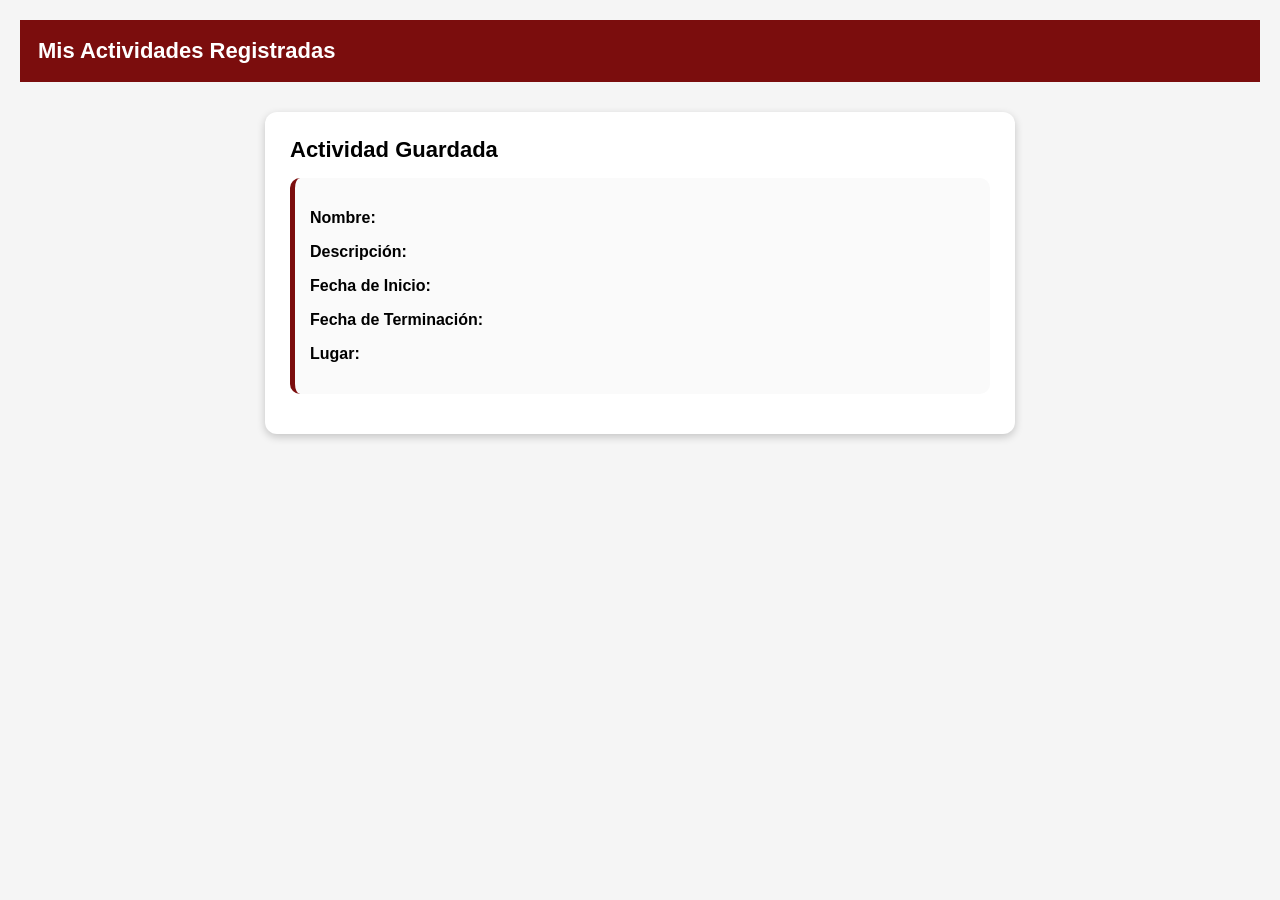
==== actividades.html @ 119c1532 "Cambio1" ====
<!DOCTYPE html>
<html lang="es">
<head>
    <meta charset="UTF-8" />
    <title>Mis Actividades</title>
    <style>
    body {
        font-family: Arial;
        margin: 0;
        background: #f5f5f5;
        padding: 20px;
    }

    .header {
        background: #7b0d0d;
        color: white;
        padding: 18px;
        font-size: 22px;
        font-weight: bold;
    }

    .container {
        background: white;
        max-width: 700px;
        margin: 30px auto;
        padding: 25px;
        border-radius: 12px;
        box-shadow: 0px 3px 8px rgba(0, 0, 0, 0.2);
    }

    .title {
        font-size: 22px;
        font-weight: bold;
        margin-bottom: 15px;
    }

    .activity-box {
        background: #fafafa;
        padding: 15px;
        border-radius: 10px;
        margin-bottom: 15px;
        border-left: 5px solid #7b0d0d;
    }

    .label {
        font-weight: bold;
    }
    </style>
</head>

<body>
    <div class="header">Mis Actividades Registradas</div>

    <div class="container">
    <div class="title">Actividad Guardada</div>

    <div class="activity-box">
        <p><span class="label">Nombre:</span> <span id="nombre"></span></p>
        <p>
        <span class="label">Descripción:</span> <span id="descripcion"></span>
        </p>
        <p>
        <span class="label">Fecha de Inicio:</span> <span id="inicio"></span>
        </p>
        <p>
        <span class="label">Fecha de Terminación:</span>
        <span id="fin"></span>
        </p>
        <p><span class="label">Lugar:</span> <span id="lugar"></span></p>
    </div>
    </div>

    <script>
      // Leer los datos desde la URL
    const params = new URLSearchParams(window.location.search);

    document.getElementById("nombre").textContent = params.get("nombre");
    document.getElementById("descripcion").textContent =
        params.get("descripcion");
    document.getElementById("inicio").textContent = params.get("inicio");
    document.getElementById("fin").textContent = params.get("fin");
    document.getElementById("lugar").textContent = params.get("lugar");
    </script>
</body>
</html>
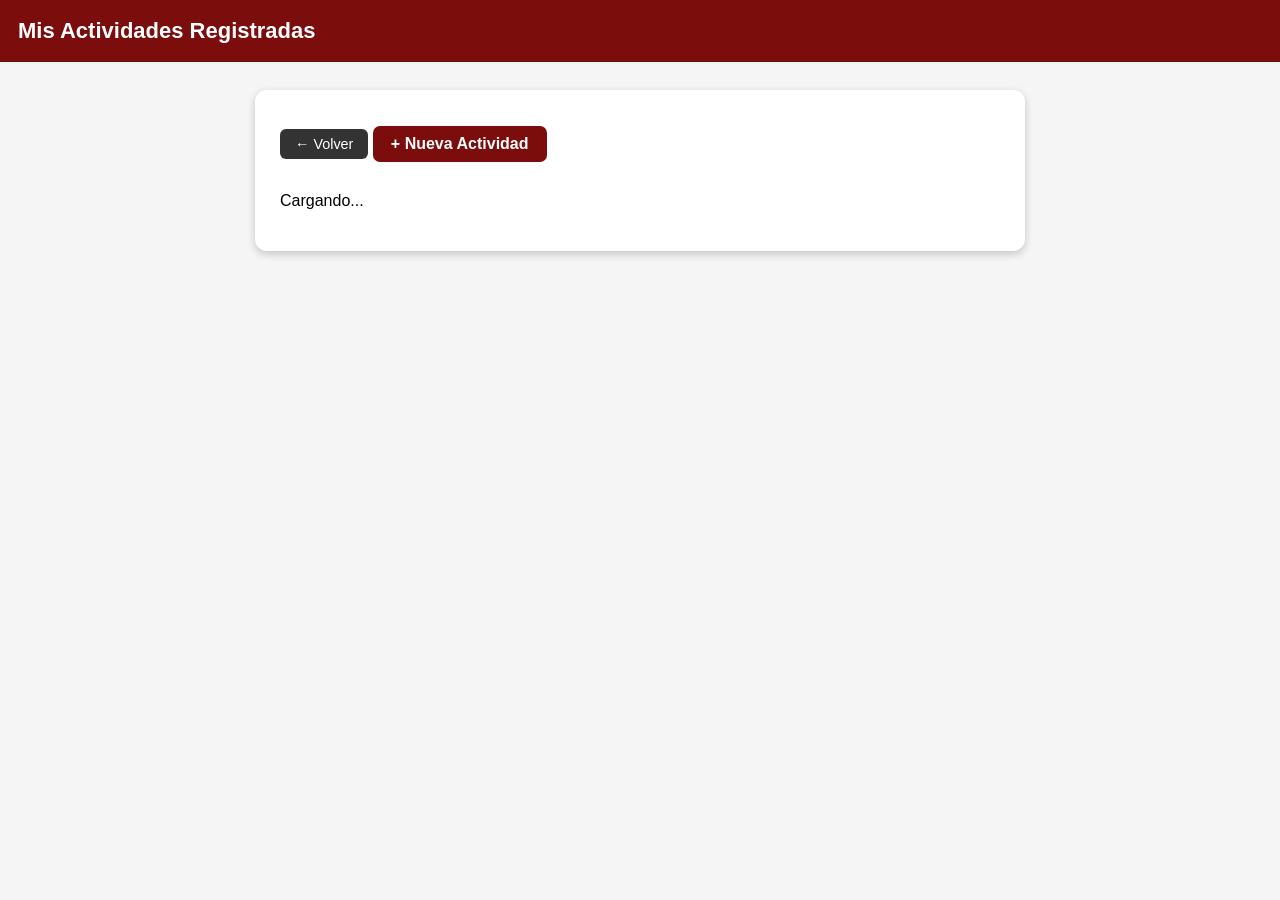
==== commit 1384c99e: "cambio2" ====
--- a/actividades.html
+++ b/actividades.html
@@ -1,85 +1,40 @@
 <!DOCTYPE html>
 <html lang="es">
 <head>
-    <meta charset="UTF-8" />
-    <title>Mis Actividades</title>
-    <style>
-    body {
-        font-family: Arial;
-        margin: 0;
-        background: #f5f5f5;
-        padding: 20px;
-    }
-
-    .header {
-        background: #7b0d0d;
-        color: white;
-        padding: 18px;
-        font-size: 22px;
-        font-weight: bold;
-    }
-
-    .container {
-        background: white;
-        max-width: 700px;
-        margin: 30px auto;
-        padding: 25px;
-        border-radius: 12px;
-        box-shadow: 0px 3px 8px rgba(0, 0, 0, 0.2);
-    }
-
-    .title {
-        font-size: 22px;
-        font-weight: bold;
-        margin-bottom: 15px;
-    }
-
-    .activity-box {
-        background: #fafafa;
-        padding: 15px;
-        border-radius: 10px;
-        margin-bottom: 15px;
-        border-left: 5px solid #7b0d0d;
-    }
-
-    .label {
-        font-weight: bold;
-    }
-    </style>
+  <meta charset="UTF-8" /><title>Mis Actividades</title>
+  <style>
+    body { font-family:Arial; margin:0; background:#f5f5f5; padding:20px; }
+    .header { background:#7b0d0d; color:#fff; padding:18px; font-size:22px;
+              font-weight:bold; margin:-20px -20px 0; }
+    .container { background:#fff; max-width:720px; margin:28px auto; padding:25px;
+                 border-radius:12px; box-shadow:0 3px 8px rgba(0,0,0,.2); }
+    .activity-box { background:#fafafa; padding:14px; border-radius:9px;
+                    margin-bottom:14px; border-left:5px solid #7b0d0d; }
+    .activity-box p { margin:3px 0; font-size:.9em; }
+    .label { font-weight:bold; }
+    .badge { padding:2px 9px; border-radius:9px; font-size:.78em; color:#fff; }
+    .badge-pendiente   { background:#e67e22; }
+    .badge-aprobada    { background:#27ae60; }
+    .badge-actualizada { background:#2980b9; }
+    .inline-btns { display:flex; gap:9px; margin-top:10px; }
+    .inline-btns button { flex:1; padding:8px; border:none; border-radius:6px;
+                          cursor:pointer; font-weight:bold; color:#fff; }
+    .edit-btn   { background:#004c97; }
+    .delete-btn { background:#7b0d0d; }
+    button:disabled { background:#aaa; cursor:not-allowed; }
+    .back-btn  { display:inline-block; margin:14px 0; background:#333; color:#fff;
+                 padding:7px 15px; border-radius:6px; text-decoration:none; font-size:.9em; }
+    .nueva-btn { display:inline-block; background:#7b0d0d; color:#fff; padding:9px 18px;
+                 border-radius:7px; text-decoration:none; font-weight:bold; margin-bottom:14px; }
+  </style>
 </head>
-
 <body>
-    <div class="header">Mis Actividades Registradas</div>
-
-    <div class="container">
-    <div class="title">Actividad Guardada</div>
-
-    <div class="activity-box">
-        <p><span class="label">Nombre:</span> <span id="nombre"></span></p>
-        <p>
-        <span class="label">Descripción:</span> <span id="descripcion"></span>
-        </p>
-        <p>
-        <span class="label">Fecha de Inicio:</span> <span id="inicio"></span>
-        </p>
-        <p>
-        <span class="label">Fecha de Terminación:</span>
-        <span id="fin"></span>
-        </p>
-        <p><span class="label">Lugar:</span> <span id="lugar"></span></p>
-    </div>
-    </div>
-
-    <script>
-      // Leer los datos desde la URL
-    const params = new URLSearchParams(window.location.search);
-
-    document.getElementById("nombre").textContent = params.get("nombre");
-    document.getElementById("descripcion").textContent =
-        params.get("descripcion");
-    document.getElementById("inicio").textContent = params.get("inicio");
-    document.getElementById("fin").textContent = params.get("fin");
-    document.getElementById("lugar").textContent = params.get("lugar");
-    </script>
+  <div class="header">Mis Actividades Registradas</div>
+  <div class="container">
+    <a class="back-btn" href="oficina.html">← Volver</a>
+    <a class="nueva-btn" href="registro.html">+ Nueva Actividad</a>
+    <div id="lista-actividades"><p>Cargando...</p></div>
+  </div>
+  <script src="../js/actividades.js"></script>
 </body>
 </html>
